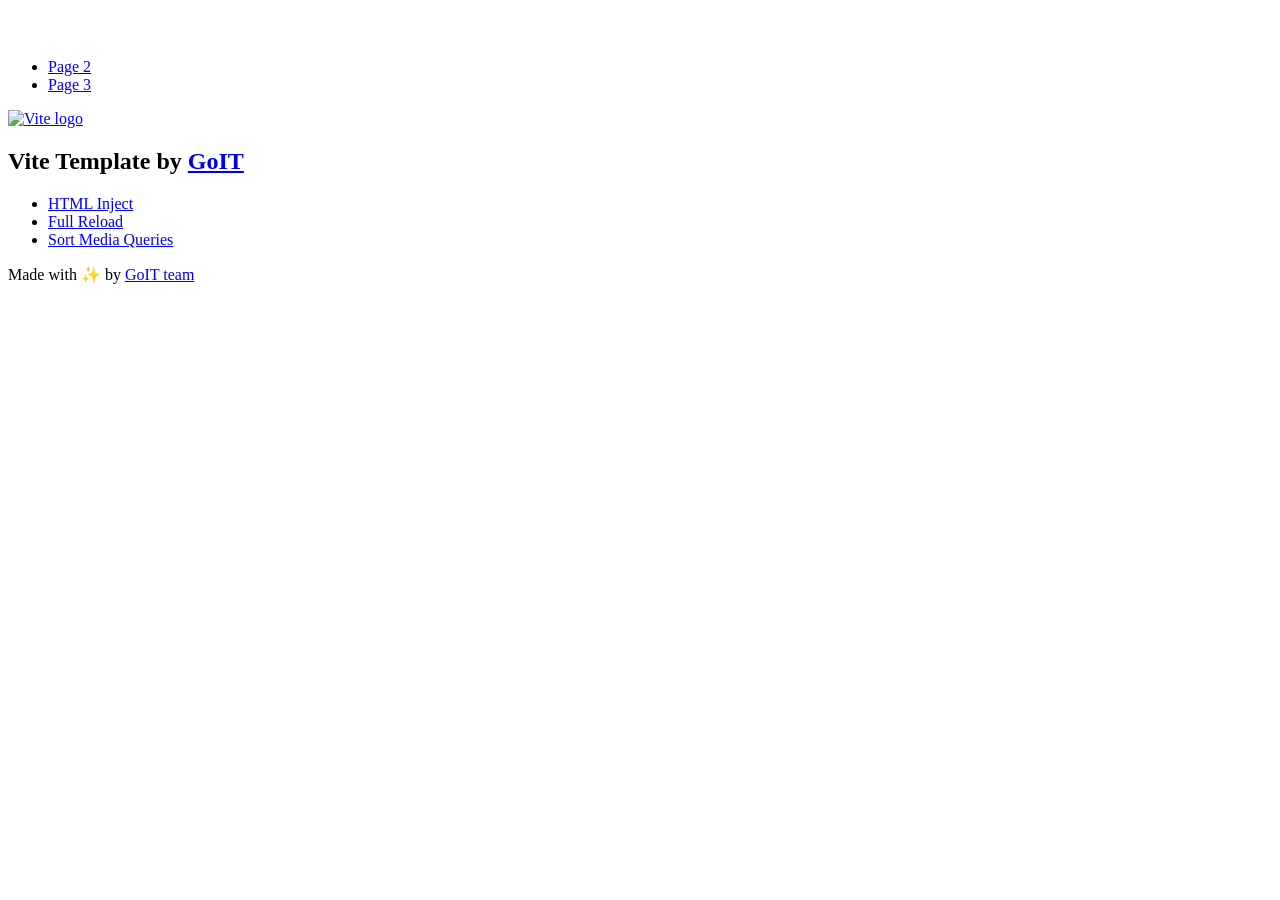
==== index.html @ 43dcab30 "Deploying to gh-pages from @ tetiana1zaichenko/goit-js-hw-11@f584515090940bfae5fe77ae6c0b3b68ae5bbf3" ====
<!DOCTYPE html>
<html lang="en">
  <head>
    <meta charset="UTF-8" />
    <link rel="icon" type="image/svg+xml" href="/goit-js-hw-11/favicon.svg" />
    <meta name="viewport" content="width=device-width, initial-scale=1.0" />
    <title>Vanilla App Template</title>
    <script type="module" crossorigin src="/goit-js-hw-11/index.js"></script>
    <link rel="stylesheet" crossorigin href="/goit-js-hw-11/assets/styles-DvPDDfy5.css">
  </head>
  <body>
    <header class="header">
  <div class="container">
    <nav class="nav">
      <a class="nav-logo" href="./index.html" aria-label="Site logo">
        <svg class="nav-logo-icon" width="100" height="30">
          <use href="/goit-js-hw-11/assets/sprite-E8vg0sBb.svg#logo"></use>
        </svg>
      </a>
      <ul class="nav-list">
        <li class="nav-item">
          <a class="nav-link {=$highlight-act}" href="./page-2.html">Page 2</a>
        </li>
        <li class="nav-item">
          <a class="nav-link {=$highlight-curr}" href="./page-3.html">Page 3</a>
        </li>
      </ul>
    </nav>
  </div>
</header>


    <main>
      <!-- Loads the specified .html file -->
      <section class="vite-promo">
  <div class="container">
    <div class="vite-promo-thumb">
      <a
        class="vite-promo-link"
        href="https://vitejs.dev/"
        target="_blank"
        rel="noopener noreferrer"
        aria-label="Link to Vite official website"
        title="Vite.js  build tool"
      >
        <!-- Path to images as from index.html file -->
        <img
          class="pic"
          src="/goit-js-hw-11/assets/vite-logo-9o_aqrTe.png"
          alt="Vite logo"
          width="640"
          height="640"
        />
      </a>
    </div>
    <h1 class="main-title">
      <span class="main-title-gradient">Vite</span>
      Template by
      <a
        class="main-title-link"
        href="https://github.com/goitacademy/vanilla-app-template"
        target="_blank"
        rel="noopener noreferrer"
      >
        GoIT
      </a>
    </h1>
  </div>
</section>

      <article class="badges">
  <div class="container">
    <ul class="badges-list">
      <li class="badges-item">
        <a
          class="badges-link"
          href="https://www.npmjs.com/package/vite-plugin-html-inject"
          target="_blank"
          rel="noopener noreferrer"
        >
          HTML Inject
        </a>
      </li>
      <li class="badges-item">
        <a
          class="badges-link"
          href="https://www.npmjs.com/package/vite-plugin-full-reload"
          target="_blank"
          rel="noopener noreferrer"
        >
          Full Reload
        </a>
      </li>
      <li class="badges-item">
        <a
          class="badges-link"
          href="https://www.npmjs.com/package/postcss-sort-media-queries"
          target="_blank"
          rel="noopener noreferrer"
        >
          Sort Media Queries
        </a>
      </li>
    </ul>
  </div>
</article>

    </main>

    <footer class="footer">
  <div class="container">
    <p class="footer-desc">
      Made with ✨ by
      <a
        class="footer-link"
        href="https://goit.global/ua/"
        target="_blank"
        rel="noopener noreferrer"
      >
        GoIT team
      </a>
    </p>
  </div>
</footer>


  </body>
</html>
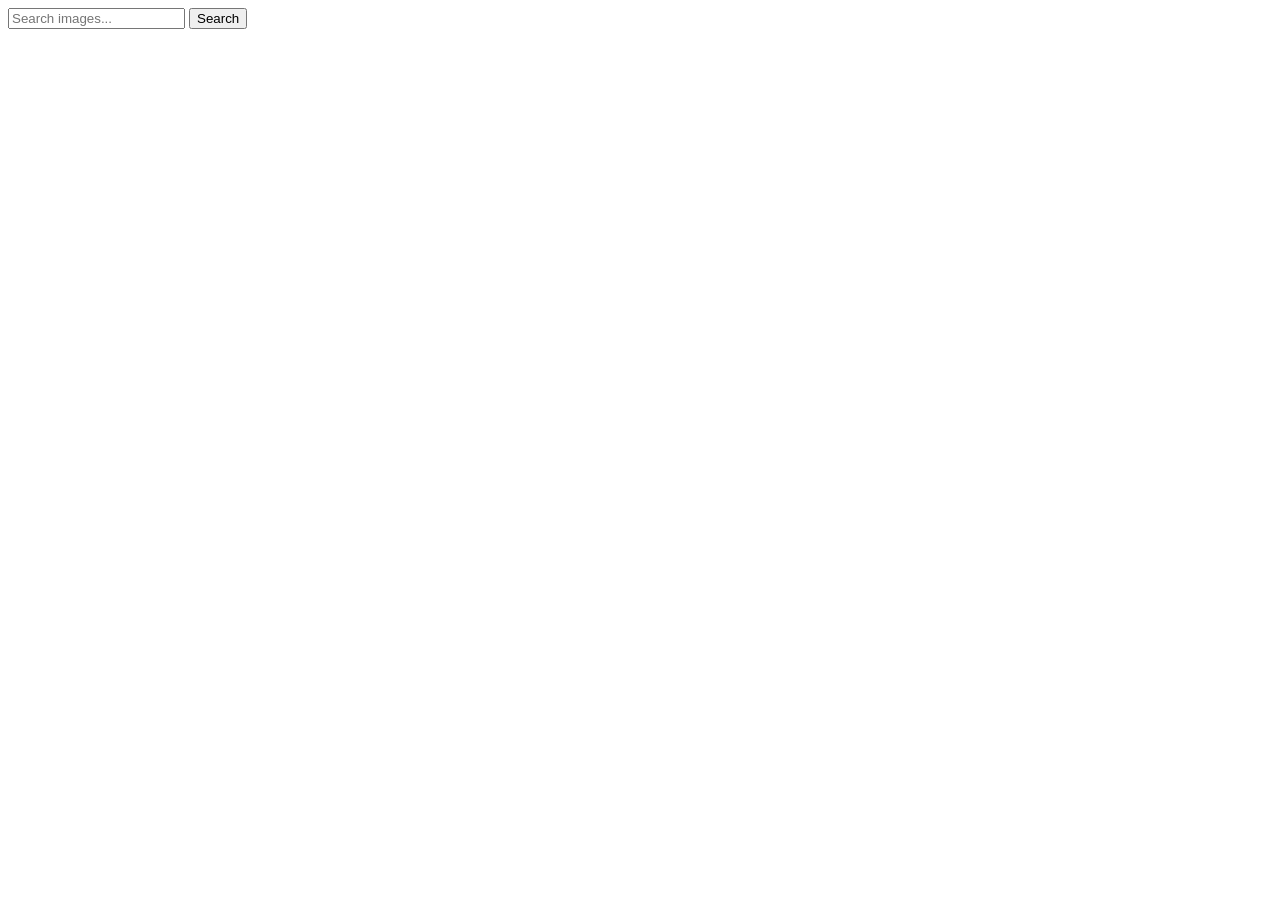
==== commit 86edc83f: "Deploying to gh-pages from @ tetiana1zaichenko/goit-js-hw-11@f1da7452ffb92b065aa84a14dddfcf9ce62f837" ====
--- a/index.html
+++ b/index.html
@@ -6,123 +6,24 @@
     <meta name="viewport" content="width=device-width, initial-scale=1.0" />
     <title>Vanilla App Template</title>
     <script type="module" crossorigin src="/goit-js-hw-11/index.js"></script>
-    <link rel="stylesheet" crossorigin href="/goit-js-hw-11/assets/styles-DvPDDfy5.css">
+    <link rel="modulepreload" crossorigin href="/goit-js-hw-11/assets/vendor-D0cagnvz.js">
+    <link rel="stylesheet" crossorigin href="/goit-js-hw-11/assets/vendor-DumFYO8Z.css">
+    <link rel="stylesheet" crossorigin href="/goit-js-hw-11/assets/index-B6hiXl13.css">
   </head>
   <body>
-    <header class="header">
-  <div class="container">
-    <nav class="nav">
-      <a class="nav-logo" href="./index.html" aria-label="Site logo">
-        <svg class="nav-logo-icon" width="100" height="30">
-          <use href="/goit-js-hw-11/assets/sprite-E8vg0sBb.svg#logo"></use>
-        </svg>
-      </a>
-      <ul class="nav-list">
-        <li class="nav-item">
-          <a class="nav-link {=$highlight-act}" href="./page-2.html">Page 2</a>
-        </li>
-        <li class="nav-item">
-          <a class="nav-link {=$highlight-curr}" href="./page-3.html">Page 3</a>
-        </li>
-      </ul>
-    </nav>
-  </div>
-</header>
+    <form class="formImage">
+      <input
+        class="inputImage"
+        type="text"
+        name="imageName"
+        placeholder="Search images..."
+      />
+      <button class="btn_search" type="submit">Search</button>
+    </form>
 
+    <div class="loader"></div>
 
-    <main>
-      <!-- Loads the specified .html file -->
-      <section class="vite-promo">
-  <div class="container">
-    <div class="vite-promo-thumb">
-      <a
-        class="vite-promo-link"
-        href="https://vitejs.dev/"
-        target="_blank"
-        rel="noopener noreferrer"
-        aria-label="Link to Vite official website"
-        title="Vite.js  build tool"
-      >
-        <!-- Path to images as from index.html file -->
-        <img
-          class="pic"
-          src="/goit-js-hw-11/assets/vite-logo-9o_aqrTe.png"
-          alt="Vite logo"
-          width="640"
-          height="640"
-        />
-      </a>
-    </div>
-    <h1 class="main-title">
-      <span class="main-title-gradient">Vite</span>
-      Template by
-      <a
-        class="main-title-link"
-        href="https://github.com/goitacademy/vanilla-app-template"
-        target="_blank"
-        rel="noopener noreferrer"
-      >
-        GoIT
-      </a>
-    </h1>
-  </div>
-</section>
-
-      <article class="badges">
-  <div class="container">
-    <ul class="badges-list">
-      <li class="badges-item">
-        <a
-          class="badges-link"
-          href="https://www.npmjs.com/package/vite-plugin-html-inject"
-          target="_blank"
-          rel="noopener noreferrer"
-        >
-          HTML Inject
-        </a>
-      </li>
-      <li class="badges-item">
-        <a
-          class="badges-link"
-          href="https://www.npmjs.com/package/vite-plugin-full-reload"
-          target="_blank"
-          rel="noopener noreferrer"
-        >
-          Full Reload
-        </a>
-      </li>
-      <li class="badges-item">
-        <a
-          class="badges-link"
-          href="https://www.npmjs.com/package/postcss-sort-media-queries"
-          target="_blank"
-          rel="noopener noreferrer"
-        >
-          Sort Media Queries
-        </a>
-      </li>
-    </ul>
-  </div>
-</article>
-
-    </main>
-
-    <footer class="footer">
-  <div class="container">
-    <p class="footer-desc">
-      Made with ✨ by
-      <a
-        class="footer-link"
-        href="https://goit.global/ua/"
-        target="_blank"
-        rel="noopener noreferrer"
-      >
-        GoIT team
-      </a>
-    </p>
-  </div>
-</footer>
-
+    <div class="gallery"></div>
 
   </body>
 </html>
